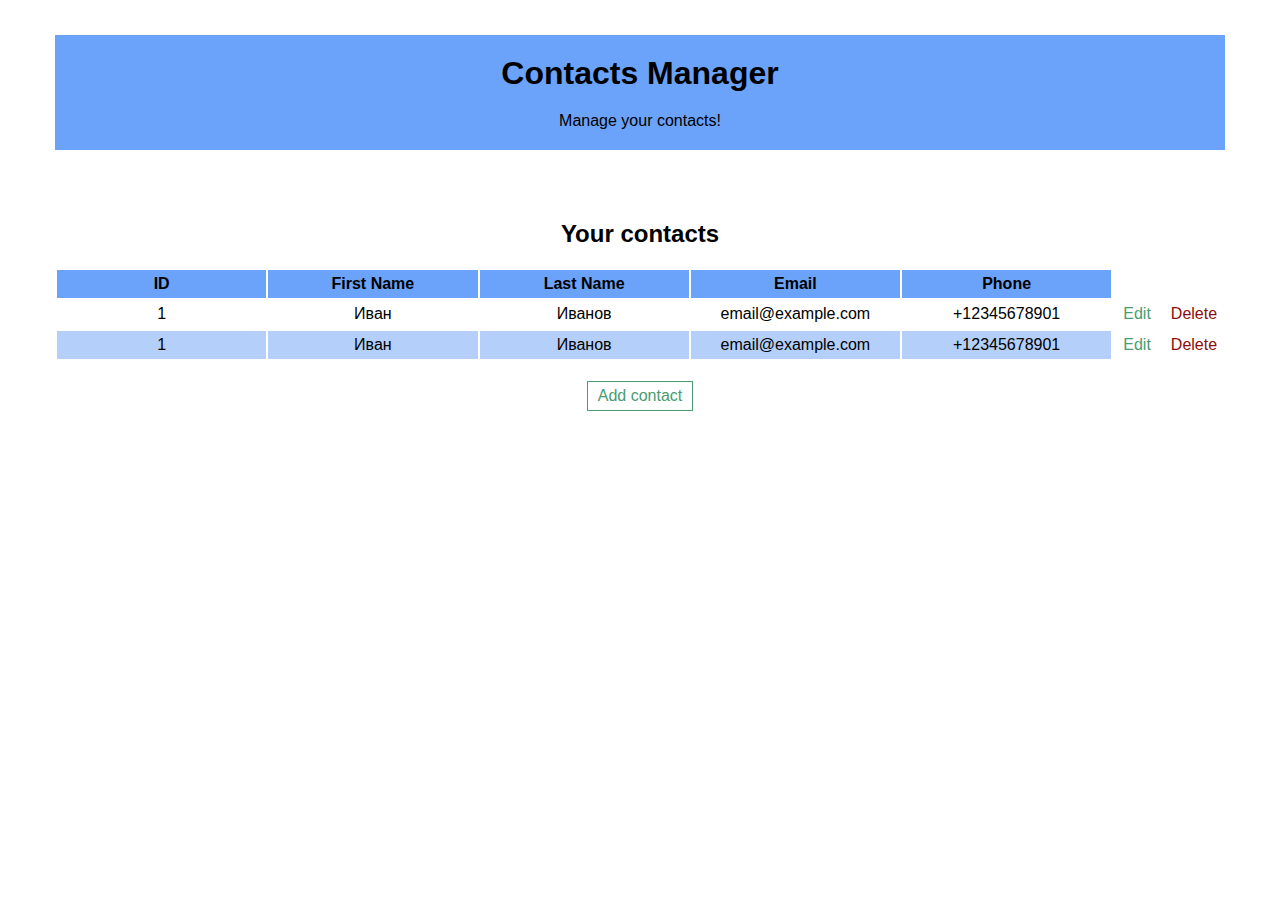
==== src/main/resources/templates/index.html @ ebade030 "Add UI" ====
<!DOCTYPE html>
<html lang="en">

<head>
  <meta charset="UTF-8">
  <meta name="viewport" content="width=device-width, initial-scale=1.0">
  <meta http-equiv="X-UA-Compatible" content="IE=Edge">
  <title>Contacts Manager</title>
  <link rel="stylesheet" href="../static/normalize.css">
  <link rel="stylesheet" href="../static/style.css">
</head>

<body>
  <header class="header">
    <div class="container header-container">
      <h1 class="header-title">
        Contacts Manager
      </h1>

      <p class="header-text">
        Manage your contacts!
      </p>
    </div>
  </header>

  <main class="main">
    <section class="contacts-section section-offset">
      <div class="container contacts-container flex">
        <table class="table">
          <caption class="table-caption">
            Your contacts
          </caption>

          <thead>
            <tr class="head-row">
              <th class="table-item">
                ID
              </th>
              <th class="table-item">
                First Name
              </th>
              <th class="table-item">
                Last Name
              </th>
              <th class="table-item">
                Email
              </th>
              <th class="table-item">
                Phone
              </th>
            </tr>
          </thead>

          <tbody>
            <tr class="body-row">
              <td class="table-item">
                1
              </td>
              <td class="table-item">
                Иван
              </td>
              <td class="table-item">
                Иванов
              </td>
              <td class="table-item">
                <a href="mailto:email@example.com">email@example.com</a>
              </td>
              <td class="table-item">
                <a href="tel:+12345678901">+12345678901</a>
              </td>
              <td class="table-links">
                <div class="links-container flex">
                  <a href="edit.html" class="table-link edit-link">Edit</a>
                  <a href="#" class="table-link delete-link">Delete</a>
                </div>
              </td>
            </tr>

            <tr class="body-row">
              <td class="table-item">
                1
              </td>
              <td class="table-item">
                Иван
              </td>
              <td class="table-item">
                Иванов
              </td>
              <td class="table-item">
                <a href="mailto:email@example.com">email@example.com</a>
              </td>
              <td class="table-item">
                <a href="tel:+12345678901">+12345678901</a>
              </td>
              <td class="table-links">
                <div class="links-container flex">
                  <a href="edit.html" class="table-link edit-link">Edit</a>
                  <a href="#" class="table-link delete-link">Delete</a>
                </div>
              </td>
            </tr>
          </tbody>
        </table>

        <a class="add-link" href="edit.html"><input class="button green-button" type="button" value="Add contact"></a>
      </div>
    </section>
  </main>
</body>

</html>
---- src/main/resources/static/style.css ----
/* global */
html {
  box-sizing: border-box;
}

*,
*::before,
*::after {
  box-sizing: inherit;
}

a {
  color: inherit;
  text-decoration: none;
  cursor: pointer;
}

body {
  font-family: 'font', sans-serif;
}

.container {
  width: 1170px;
  margin: 0 auto;
}

.section-offset {
  padding-top: 35px;
  padding-bottom: 35px;
}

.button {
  border: 1px solid #000;
  padding: 5px 10px;
  background-color: transparent;
  cursor: pointer;
}

.red-button {
  border-color: #8c0d0d;
  color: #8c0d0d;
}

.green-button {
  border-color: #499c70;
  color: #499c70;
}

.flex {
  display: flex;
}

/* header */
.header {
  padding-top: 35px;
  padding-bottom: 35px;
}

.header-container {
  padding: 20px 0;
  text-align: center;
  background-color: #6ba2fa;
}

.header-title {
  margin: 0;
  margin-bottom: 20px;
}

.header-text {
  margin: 0;
}

/* contacts */
.contacts-container {
  flex-direction: column;
  justify-content: center;
}

.table {
  margin-bottom: 20px;
}

.table-caption {
  margin-bottom: 20px;
  font-size: 24px;
  font-weight: 700;
}

.head-row {
  background-color: #6ba2fa;
}

.body-row:nth-child(even) {
  background-color: #b4cffa;
}

.table-item {
  padding: 5px 10px;
  min-width: 200px;
  text-align: center;
  word-break: break-all;
}

.table-links {
  padding-left: 10px;
  background-color: #fff;
}

.edit-link {
  color: #499c70;
}

.delete-link {
  color: #8c0d0d;
}

.table-link:not(:last-child) {
  margin-right: 20px;
}

.add-link {
  align-self: center;
}

/* edit */
.edit-container {
  flex-direction: column;
  align-items: center;
}

.edit-title {
  margin: 0;
  margin-bottom: 20px;
}

.edit-form {
  flex-direction: column;
}

.fieldset {
  flex-direction: column;
  align-items: center;
  padding: 0;
  margin: 0;
  margin-bottom: 20px;
  border: none;
}

.input:not(:last-child) {
  margin-bottom: 20px;
}

.label {
  margin-bottom: 10px;
}

.button-container {
  justify-content: space-between;
}

.hidden {
  color: transparent;
}
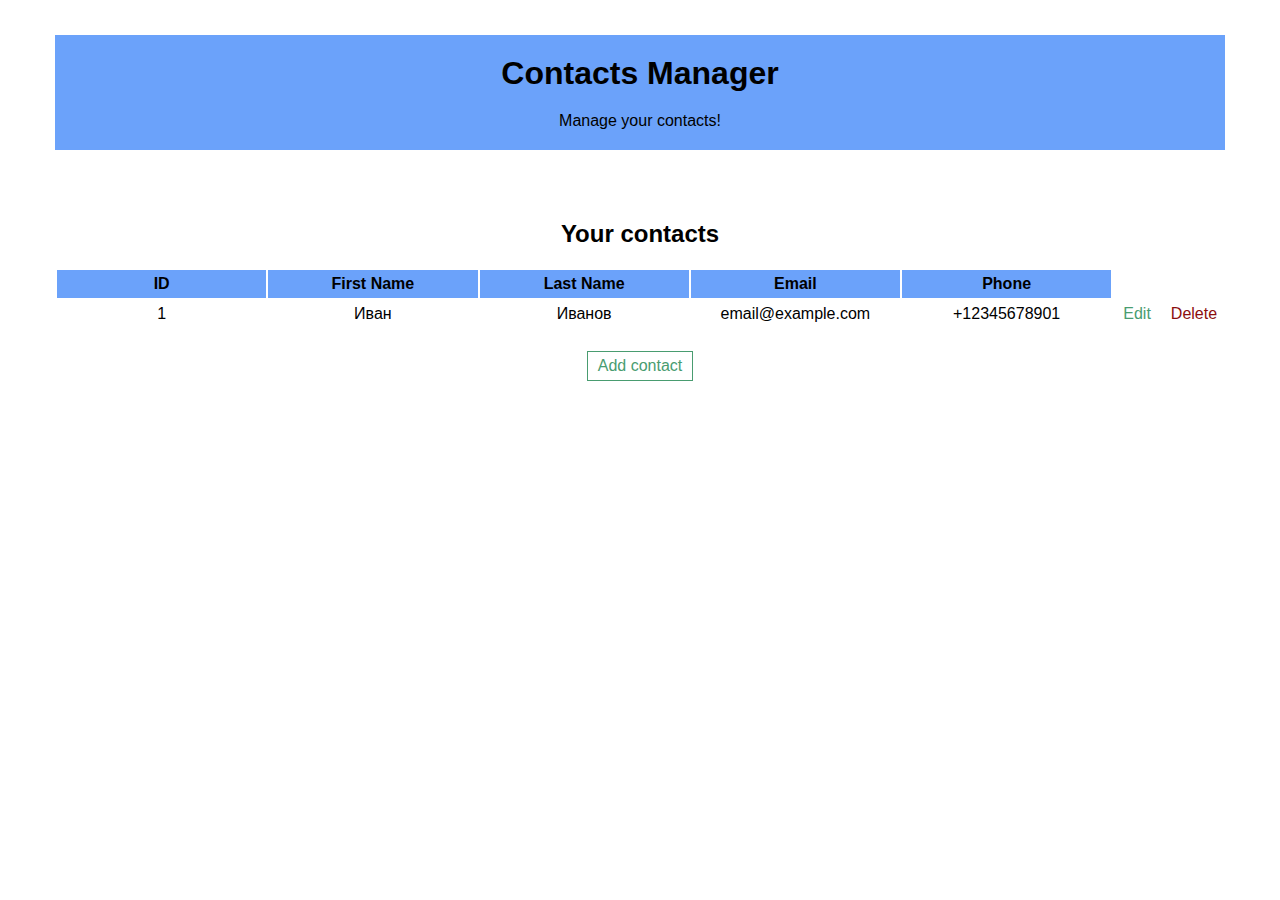
==== commit 20b4bfd9: "Add controller and bug fixes" ====
--- a/src/main/resources/templates/index.html
+++ b/src/main/resources/templates/index.html
@@ -1,13 +1,13 @@
 <!DOCTYPE html>
-<html lang="en">
+<html lang="en" xmlns:th="http://www.thymeleaf.org">
 
 <head>
   <meta charset="UTF-8">
   <meta name="viewport" content="width=device-width, initial-scale=1.0">
   <meta http-equiv="X-UA-Compatible" content="IE=Edge">
   <title>Contacts Manager</title>
-  <link rel="stylesheet" href="../static/normalize.css">
-  <link rel="stylesheet" href="../static/style.css">
+  <link rel="stylesheet" th:href="@{/normalize.css}" href="../static/normalize.css">
+  <link rel="stylesheet" th:href="@{/style.css}" href="../static/style.css">
 </head>
 
 <body>
@@ -52,57 +52,35 @@
           </thead>
 
           <tbody>
-            <tr class="body-row">
-              <td class="table-item">
+            <tr class="body-row" th:each="contact : ${contacts}">
+              <td class="table-item" th:text="${contact.id}">
                 1
               </td>
-              <td class="table-item">
+              <td class="table-item" th:text="${contact.firstName}">
                 Иван
               </td>
-              <td class="table-item">
+              <td class="table-item" th:text="${contact.lastName}">
                 Иванов
               </td>
-              <td class="table-item">
-                <a href="mailto:email@example.com">email@example.com</a>
+              <td class="table-item" th:text="${contact.email}">
+                <a th:href="@{mailto:{email}(email=${contact.email})}" href="mailto:email@example.com">email@example.com</a>
               </td>
-              <td class="table-item">
-                <a href="tel:+12345678901">+12345678901</a>
+              <td class="table-item" th:text="${contact.phone}">
+                <a th:href="@{tel:{phone}(phone=${contact.phone})}" href="tel:+12345678901">+12345678901</a>
               </td>
               <td class="table-links">
                 <div class="links-container flex">
-                  <a href="edit.html" class="table-link edit-link">Edit</a>
-                  <a href="#" class="table-link delete-link">Delete</a>
-                </div>
-              </td>
-            </tr>
-
-            <tr class="body-row">
-              <td class="table-item">
-                1
-              </td>
-              <td class="table-item">
-                Иван
-              </td>
-              <td class="table-item">
-                Иванов
-              </td>
-              <td class="table-item">
-                <a href="mailto:email@example.com">email@example.com</a>
-              </td>
-              <td class="table-item">
-                <a href="tel:+12345678901">+12345678901</a>
-              </td>
-              <td class="table-links">
-                <div class="links-container flex">
-                  <a href="edit.html" class="table-link edit-link">Edit</a>
-                  <a href="#" class="table-link delete-link">Delete</a>
+                  <a class="table-link edit-link" th:href="@{/contact/edit/{id}(id=${contact.id})}" href="edit.html">Edit</a>
+                  <a class="table-link delete-link" th:href="@{/contact/delete/{id}(id=${contact.id})}" href="#">Delete</a>
                 </div>
               </td>
             </tr>
           </tbody>
         </table>
 
-        <a class="add-link" href="edit.html"><input class="button green-button" type="button" value="Add contact"></a>
+        <a class="add-link" th:href="@{/contact/edit}" href="edit.html">
+          <input class="button green-button" type="button" value="Add contact">
+        </a>
       </div>
     </section>
   </main>
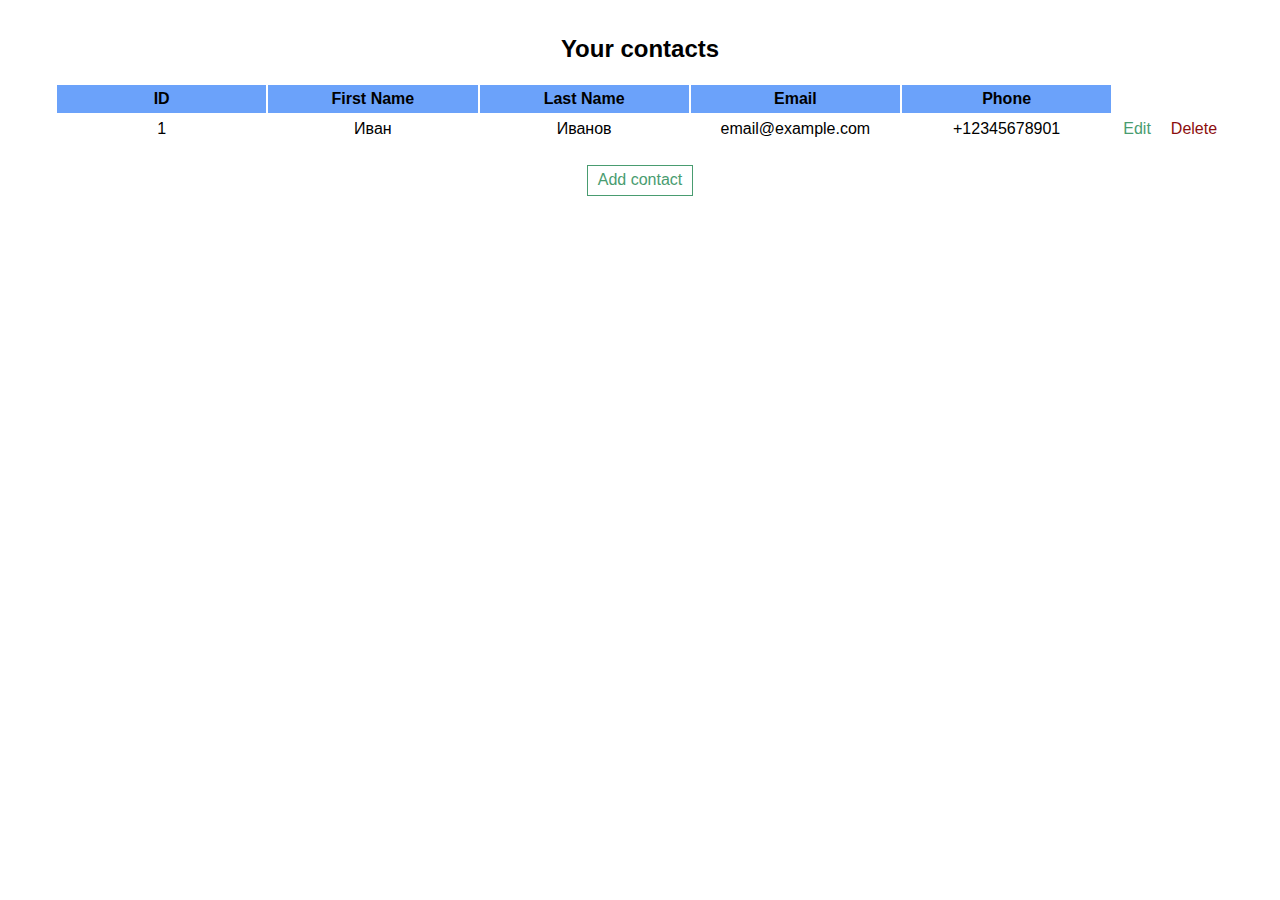
==== commit dcce4b91: "Add header fragment" ====
--- a/src/main/resources/templates/index.html
+++ b/src/main/resources/templates/index.html
@@ -11,17 +11,7 @@
 </head>
 
 <body>
-  <header class="header">
-    <div class="container header-container">
-      <h1 class="header-title">
-        Contacts Manager
-      </h1>
-
-      <p class="header-text">
-        Manage your contacts!
-      </p>
-    </div>
-  </header>
+  <header th:replace="~{/fragments/header_fragment :: header}"></header>
 
   <main class="main">
     <section class="contacts-section section-offset">
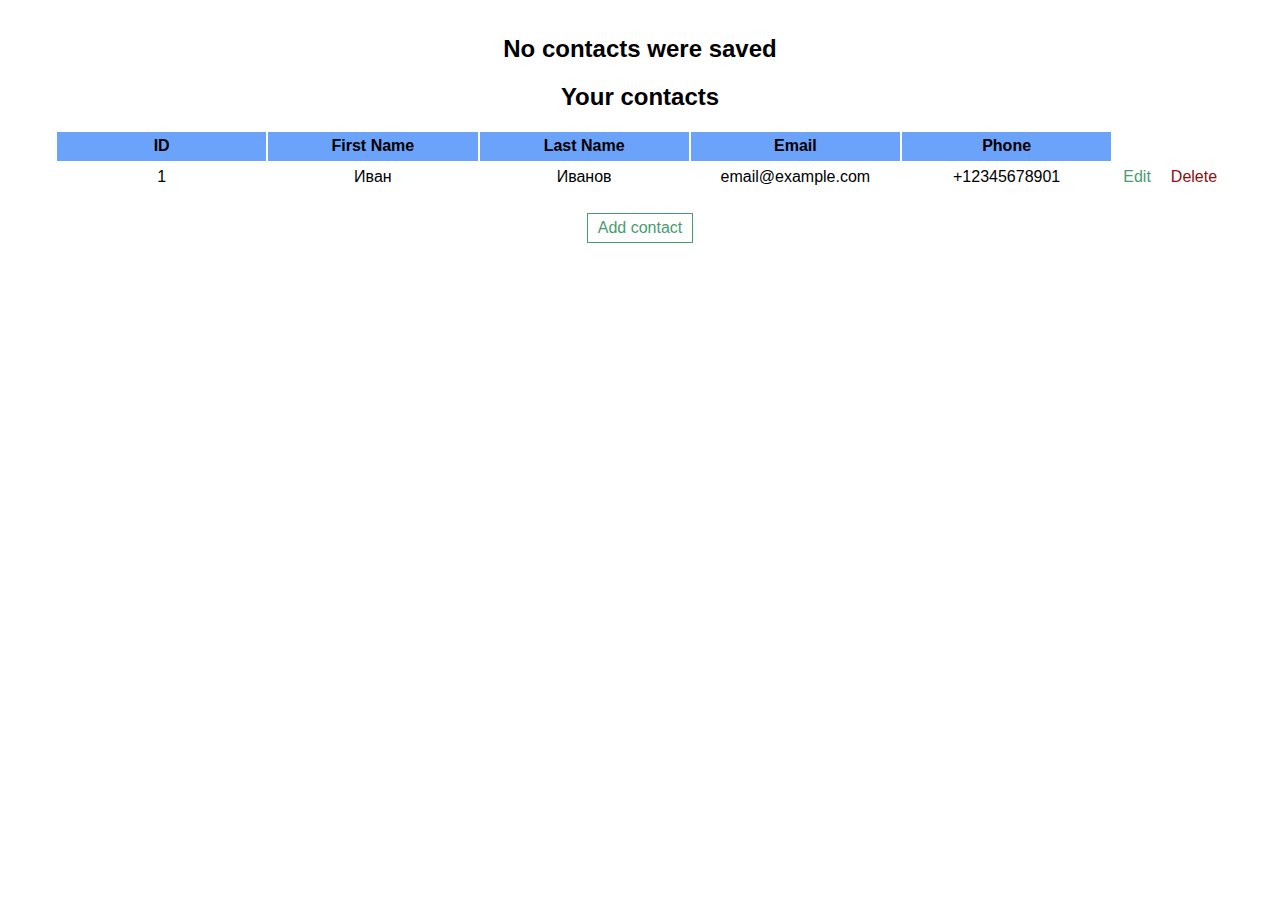
==== commit b912003e: "Add text in UI" ====
--- a/src/main/resources/templates/index.html
+++ b/src/main/resources/templates/index.html
@@ -16,7 +16,9 @@
   <main class="main">
     <section class="contacts-section section-offset">
       <div class="container contacts-container flex">
-        <table class="table">
+        <h2 class="no-contacts" th:if="${contacts.size() == 0}">No contacts were saved</h2>
+
+        <table class="table" th:if="${contacts.size() > 0}">
           <caption class="table-caption">
             Your contacts
           </caption>
--- a/src/main/resources/static/style.css
+++ b/src/main/resources/static/style.css
@@ -75,6 +75,12 @@
 .contacts-container {
   flex-direction: column;
   justify-content: center;
+}
+
+.no-contacts {
+  margin: 0;
+  margin-bottom: 20px;
+  text-align: center;
 }
 
 .table {
